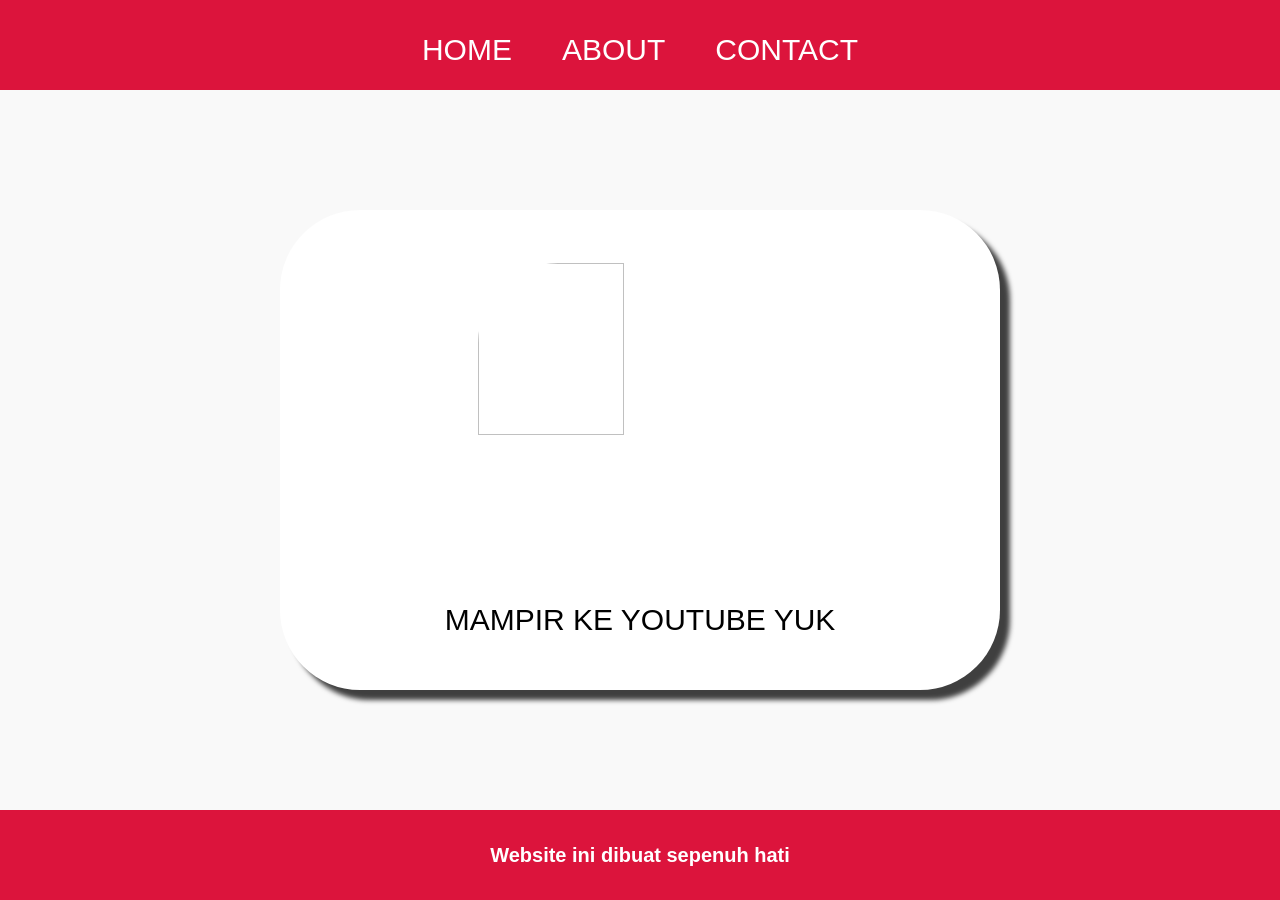
==== index.html @ 88f185a3 "Create index.html" ====
<html>

<head>
    <title>Rennsport Werke Nürnberg</title>
    <link rel="stylesheet" href="style.css" />
</head>

<body>
    <div class="container">
        <!-- NAVIGATION BAR -->
        <div class="container-navbar">
            <ul class="ul-navbar">
                <li class="li-navbar">
                    <a href="#" class="a-navbar">HOME</a>
                </li>
                <li class="li-navbar">
                    <a href="about.html" class="a-navbar">ABOUT</a>
                </li>
                <li class="li-navbar">
                    <a href="contact.html" class="a-navbar">CONTACT</a>
                </li>
            </ul>
        </div>
        <!-- NAVIGATION BAR END -->

        <!-- CONTENT 1 -->
        <div class="container-content">
            <a href="https://www.youtube.com/watch?v=71a2zeC71gk"
            class="a-content">
            <img src="gambar.png" class="img-content" />
            <p>MAMPIR KE YOUTUBE YUK</p>
            </a>
        </div>
        <!-- CONTENT 1 END -->

        <!-- FOOTER -->
        <div class="container-footer">
            <h1 class="h1-footer">Website ini dibuat sepenuh hati</h1>
        </div>
        <!-- FOOTER END -->
    </div>
</body>

</html>
---- style.css ----
*,
html {
    margin: 0;
    padding: 0;
    font-family: 'Gill Sans', 'Gill Sans MT', Calibri, 'Trebuchet MS', sans-serif;
}


.container {

}

.container-navbar {
    background-color: crimson;
    width: 100%;
    height: 10vh;
}

.ul-navbar {
    display: flex;
    height: 100px;
    justify-content: center;
    align-items: center;
}

.li-navbar {
    list-style-type: none;
    padding: 20px;
    margin: 5px;
    color: white;
    font-size: 30px;
}

.li-navbar:hover {
    background-color: tomato;
    transition: .5s ease-in-out;
    transition-delay: .3s;
    border-radius: 8px;
}

.a-navbar {
    color: white;
    text-decoration: none;
    font-weight: 800px;
}

.container-content {
    background-color: rgb(249, 249, 249);
    display: flex;
    justify-content: center;
    align-items: center;
    height: 80vh;
}

.a-content {
    background-color: white;
    color: black;
    text-decoration: none;
    font-size: 30px;
    width: 720px;
    height: 480px;
    display: flex;
    flex-direction: column;
    justify-content: space-evenly;
    align-items: center;
    border-radius: 80px;
    box-shadow: 10px 10px 5px 0px rgba(0,0,0,0.75);
    -webkit-box-shadow: 10px 10px 5px 0px rgba(0,0,0,0.75);
    -moz-box-shadow: 10px 10px 5px 0px rgba(0,0,0,0.75);
}

.img-content {
    width: 45%;
    height: 60%;
    border-radius: 80px;
}

.container-footer {
    height: 10vh;
    background-color: crimson;
    display: flex;
    justify-content: center;
    align-items: center;

}

.h1-footer {
    font-size: 20px;
    color: white;
}
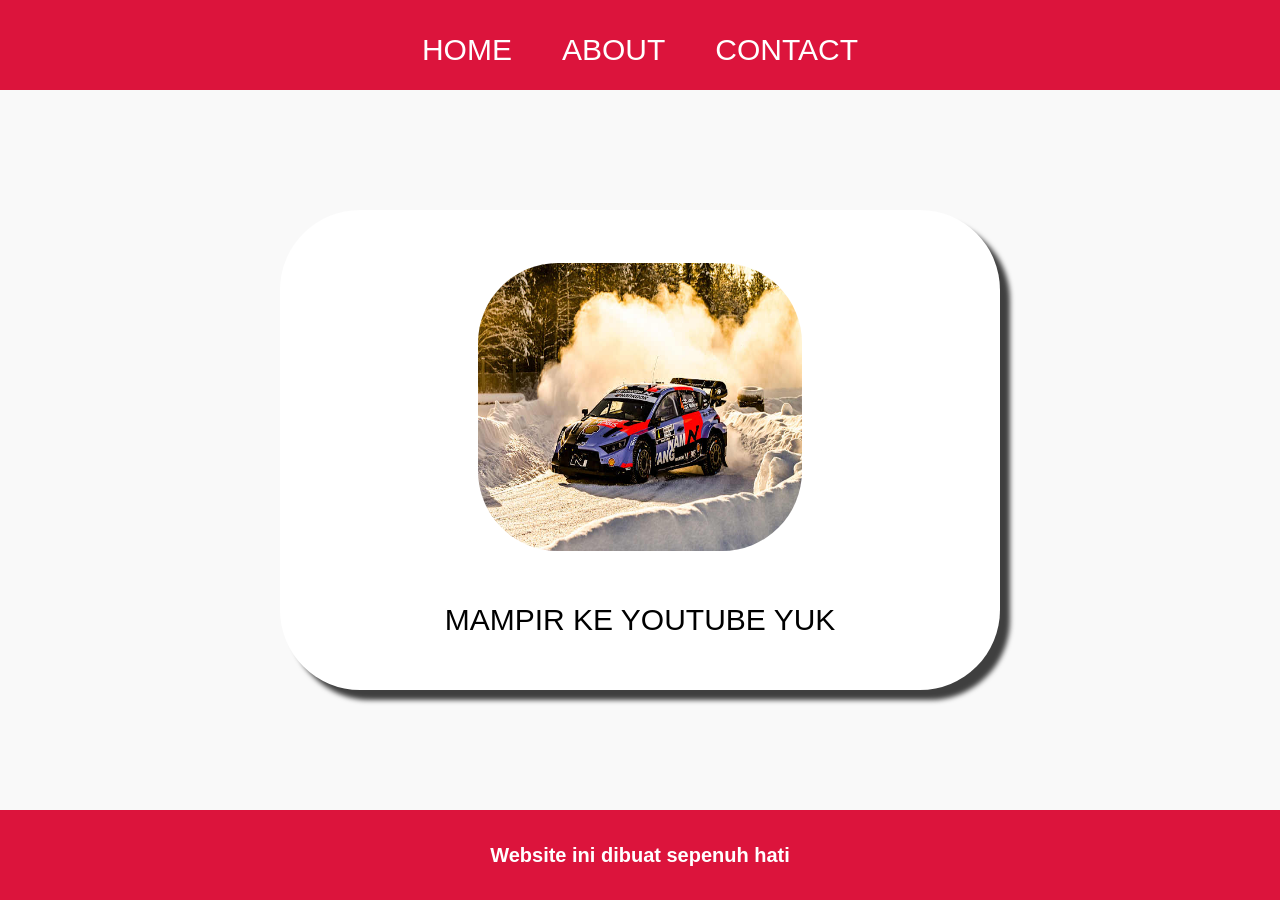
==== commit c0d4f863: "Update index.html" ====
--- a/index.html
+++ b/index.html
@@ -27,7 +27,7 @@
         <div class="container-content">
             <a href="https://www.youtube.com/watch?v=71a2zeC71gk"
             class="a-content">
-            <img src="gambar.png" class="img-content" />
+            <img src="wrc-swe-26-e-lappi-1296.jpeg" class="img-content" />
             <p>MAMPIR KE YOUTUBE YUK</p>
             </a>
         </div>
